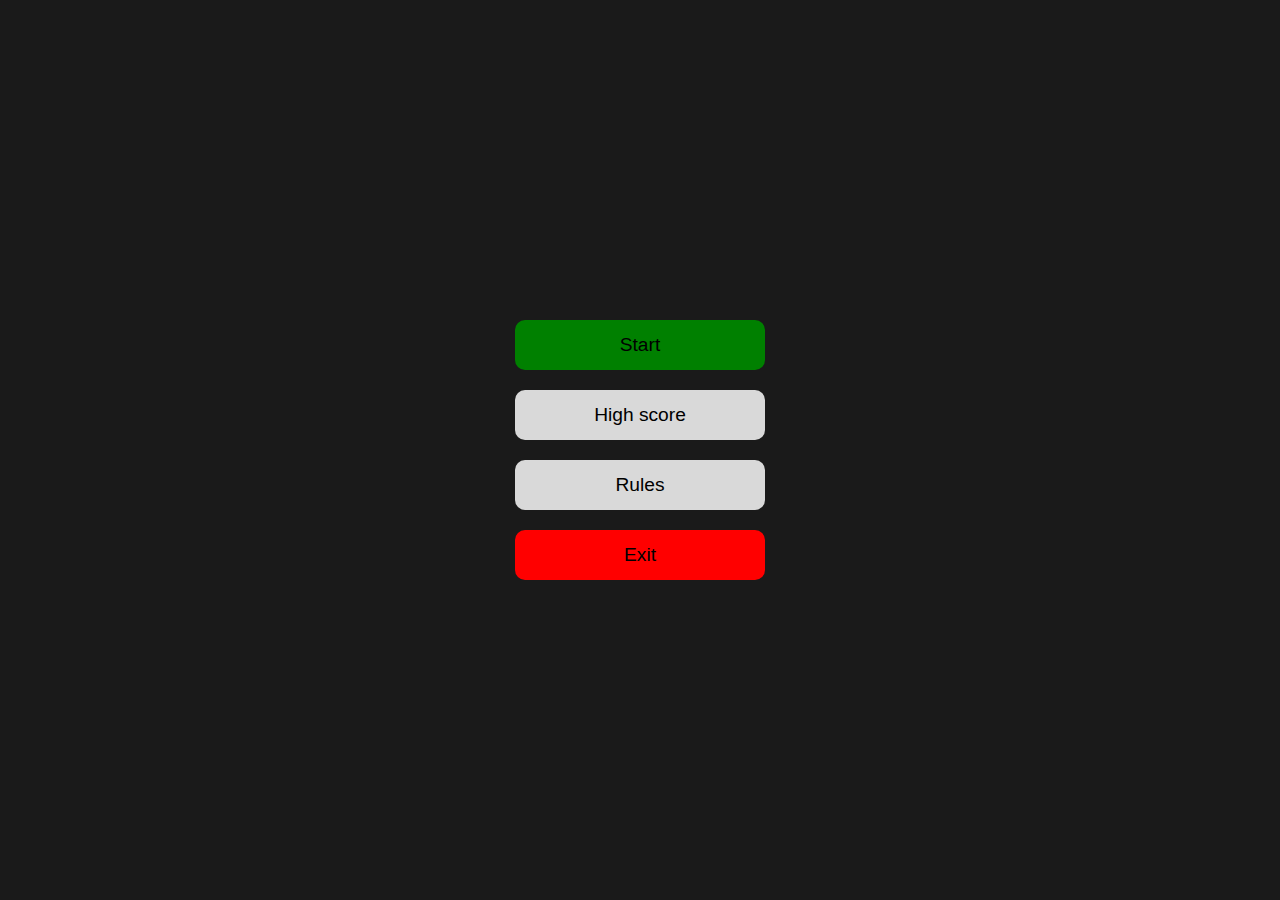
==== schoolprojectMemory.html @ 20ab753d "changed location on current level" ====
<!DOCTYPE html>
<html lang="en">
<head>
    <meta charset="UTF-8">
    <meta name="viewport" content="width=device-width, initial-scale=1.0">
    <title>Memory</title>
    <link rel="stylesheet" href="styles/memory.css">
</head>
<body>
    <div id="rulesDiv">
        <div class="rulesContent">
            <button id="exitRulesBtn">X</button>
            <h1>RULES</h1>
            <ul>
                <li>Match 2 cards together</li>
                <li>1 Pair gives you 1000 points</li>
                <li>Every 3rd turn, 2 cards gets added on each column</li>
                <li>Game over:</li>
                <li>When one column is 4 in height, it's Game over</li>
            </ul>
        </div>
    </div>
    <div id="highScoreDiv">
        <div class="hsContent">
            <button id="exitHsBtn">X</button>
            <h1>Highscore:</h1>
            <!-- TODO: Change the list. -->
            <ol>
                <div class="playerHighScore" id="highScore1">
                    <li>
                        <span class="scoreNumber">1.</span> -score- <span class="playerName">-playername-</span>
                    </li>
                </div>
            </ol>
        </div>
    </div>
    <div id="gameBoardDiv">
        <button class="cardBtn" id="addCardBtn2">Add to 4 colums</button>

        <div id="gameBoard">
            <div class="columnGameBoard" id="column0"></div>
            <div class="columnGameBoard" id="column1"></div>
            <div class="columnGameBoard" id="column2"></div>
            <div class="columnGameBoard" id="column3"></div>
        </div>
        <div class="score">
            <div class="scoreDisplay">
                <p>Level Score:</p>
                <p id="levelScore">0</p>
            </div>
            <div id="gameLevel">
                <p>Current level:</p>
                <p id="currentLevel">0</p>
            </div>
            <div class="scoreDisplay">
                <p>Total Score:</p>
                <p id="totalScore">0</p>
            </div>
        </div>
    </div>
    <div class="menuDiv">
        <div class="menu">
            <button class="menuBtn" id="startBtn">Start</button>
            <button class="menuBtn" id="highScoreBtn">High score</button>
            <button class="menuBtn" id="rulesBtn">Rules</button>
            <button class="menuBtn" id="goBackBtn" onclick="location.href='index.html'" type="button">Exit</button>
        </div>
    </div>
    <script src="script/memory.js"></script>
</body>
</html>
---- styles/memory.css ----
html, body {
    background-color: hsl(0, 0%, 10%);
    font-family: Arial, Helvetica, sans-serif;
    height: 100%;
    margin: 0;
    display: flex;
    justify-content: center;
    align-items: center;
}
/* MENU CONTENT*/
.menuDiv{
    height: 100%;
    width: 100%;
    display: flex;
    justify-content: center;
    align-items: center;
}
.menu{
    display: flex;
    align-items: center;
    justify-content: center;
    flex-direction: column;
}

.menuBtn{
    height: 50px;
    width: 250px;
    margin: 10px;
    background-color: hsl(0, 0%, 85%);
    border-radius: 10px;
    border-style: hidden;
    font-weight: 500;
    font-size: larger;
    cursor: pointer;
}
#startBtn{
    background-color: green;
}
#goBackBtn{
    background-color: red;
}

/* HIGHSCORE CONTENT*/
#highScoreDiv{
    height: 100%;
    width: 100%;
    display: none;
    position: fixed;
    background-color: grey;
    z-index: 999;
}
#exitHsBtn{
    color: black;
    background-color: red;
    border-radius: 3px;
    width: 25px;
    height: 25px;
    cursor: pointer;
}


.playerHighScore li {
    display: inline-block;
}

.scoreNumber {
    display: inline-block;
    width: 20px;
}

.playerName {
    display: inline-block;
    margin-left: 10px;
}



/* RULES CONTENT*/
#exitRulesBtn{
    color: black;
    background-color: red;
    border-radius: 3px;
    width: 25px;
    height: 25px;
    cursor: pointer;
}
#rulesDiv{
    height: 100%;
    width: 100%;
    display: none;
    position: fixed;
    background-color: grey;
    z-index: 999;
}

/* GAME BOARD CONTENT */
/*  TODO: Fix layout so it fits borth on mobile & PC 
    TODO: Change layout if level 1, 2, 3
    TODO: Add animations when cards spawn*/
.cardBtn{
    height: 32px;
    width: 100px;
}

#gameBoardDiv{
    height: 100%;
    width: 100%;
    display: none;
    position: fixed;
    z-index: 999;
    background-color: grey;
    justify-content: center;
    align-items: center;
    flex-direction: column;
}
.gameCard{
    background-color: hsl(0, 0%, 50%);
    color: rgba(0, 0, 0, 0);
    min-height: 125px;
    min-width: 75px;
    border-radius: 10px;
    transition: all 300ms ease;
    margin: 5px;
    border: 2px solid black;
}
.gameCard:hover{
    background-color: hsl(0, 0%, 75%);
    cursor: pointer;
}
#gameBoard{
    background-color: azure;
    display: flex;
    height: 475px;
    width: fit-content;
}

.columnGameBoard{
    background-color: white;
    display: flex;
    flex-direction: column-reverse;
}

.score{
    display: flex;
    padding: 10px;
}
.scoreDisplay, #gameLevel{
    padding-left: 5px;
    padding-right: 5px;
    margin: 5px;
    border-style:groove;
    display: flex;
    flex-direction: column;
    justify-content: center;
    align-items: center;
    line-height: 0px;
    z-index: 1;
    background-color: hsl(0, 0%, 75%);
}
#totalScore, #currentLevel, #levelScore{
    font-size:x-large;
    font-weight: 550;
}
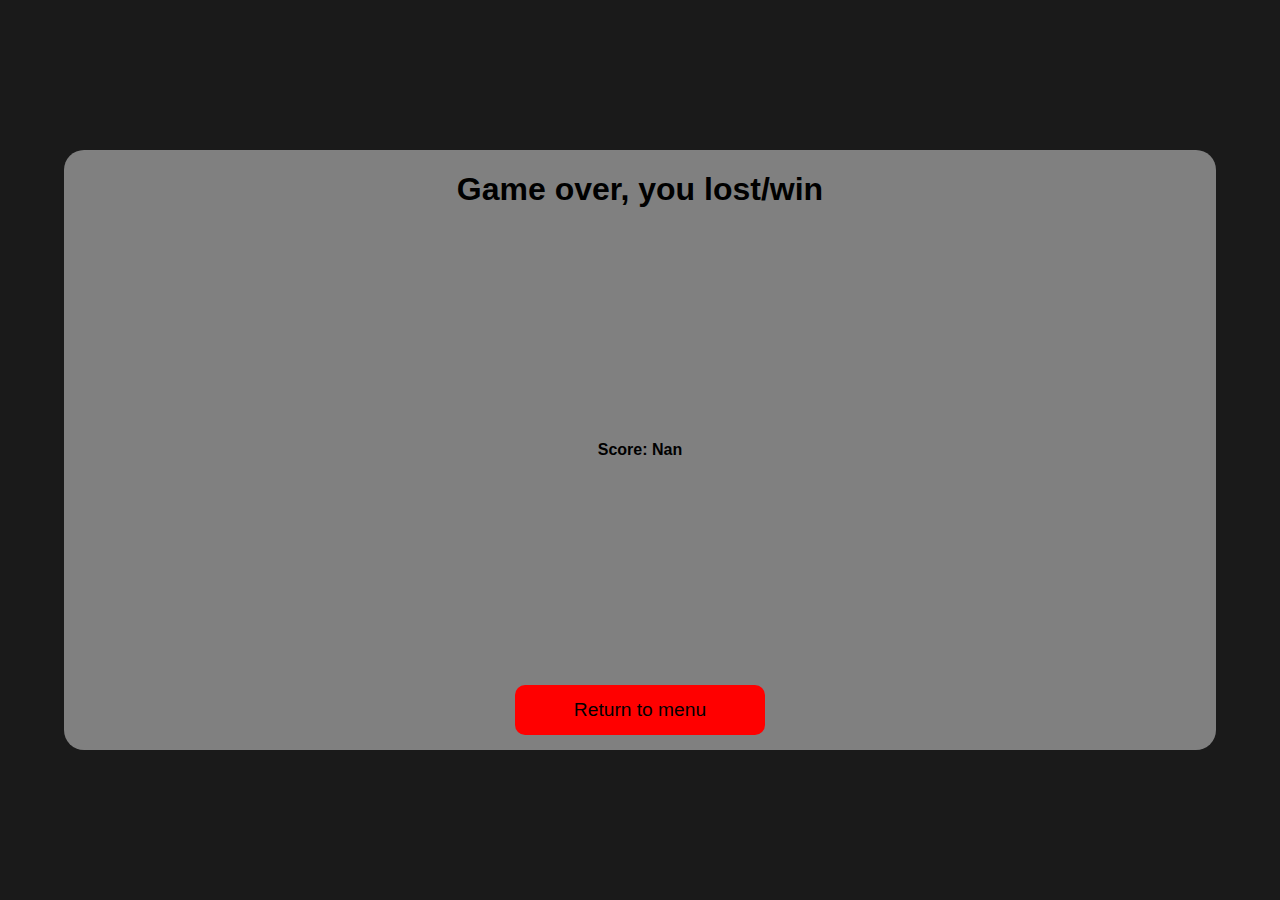
==== commit 5e51b729: "Added/styled game over page" ====
--- a/schoolprojectMemory.html
+++ b/schoolprojectMemory.html
@@ -7,36 +7,47 @@
     <link rel="stylesheet" href="styles/memory.css">
 </head>
 <body>
+    <div id="blockPage"></div>
+    <div id="gameOver">
+        <div class="rulesContent">
+            <h1 class="header">Game over, you <span id="lostOrWon">lost/win</span></h1>
+            <div id="roundEndScore">
+                <p>Score: <span id="roundEndScore">Nan</span></p>
+            </div>
+            <button id="mainMenuBtn">Return to menu</button>
+        </div>
+
+    </div>
     <div id="rulesDiv">
         <div class="rulesContent">
-            <button id="exitRulesBtn">X</button>
-            <h1>RULES</h1>
-            <ul>
-                <li>Match 2 cards together</li>
-                <li>1 Pair gives you 1000 points</li>
-                <li>Every 3rd turn, 2 cards gets added on each column</li>
-                <li>Game over:</li>
-                <li>When one column is 4 in height, it's Game over</li>
-            </ul>
+            <h1 class="header">RULES</h1>
+            <div class="rules">
+                <ul>
+                    <li>Match 2 cards together</li>
+                    <li>1 Pair gives you 1000 points</li>
+                    <li>Every 3rd turn, 2 cards gets added on each column</li>
+                    <p>Game over:</p>
+                    <li>When one column is 4 in height, it's Game over</li>
+                </ul>
+            </div>
+            <button id="exitRulesBtn">CLOSE</button>
         </div>
     </div>
     <div id="highScoreDiv">
         <div class="hsContent">
-            <button id="exitHsBtn">X</button>
-            <h1>Highscore:</h1>
-            <!-- TODO: Change the list. -->
-            <ol>
-                <div class="playerHighScore" id="highScore1">
+            <h1 class="header">Highscore:</h1>
+            <div class="highScoreList">
+                <ol>
                     <li>
-                        <span class="scoreNumber">1.</span> -score- <span class="playerName">-playername-</span>
+                        <span class="hsName" id="hsName0"> -name- </span>
+                        <span class="hsScore" id="hsScore0"> -score- </span>
                     </li>
-                </div>
-            </ol>
+                </ol>
+            </div>
+            <button id="exitHsBtn">CLOSE</button>
         </div>
     </div>
     <div id="gameBoardDiv">
-        <button class="cardBtn" id="addCardBtn2">Add to 4 colums</button>
-
         <div id="gameBoard">
             <div class="columnGameBoard" id="column0"></div>
             <div class="columnGameBoard" id="column1"></div>
--- a/styles/memory.css
+++ b/styles/memory.css
@@ -6,6 +6,15 @@
     display: flex;
     justify-content: center;
     align-items: center;
+}
+#blockPage{
+    display: none;
+    z-index: 999;
+    position: absolute;
+    left: 0;
+    top: 0;
+    width: 100%;
+    height: 100%;
 }
 /* MENU CONTENT*/
 .menuDiv{
@@ -41,62 +50,52 @@
 }
 
 /* HIGHSCORE CONTENT*/
-#highScoreDiv{
+#highScoreDiv, #rulesDiv, #gameOver{
+    height: 600px;
+    width: 300px;
+    display: none;
+    position: fixed;
+    justify-content: center;
+    align-items: center;
+    z-index: 900;
+}
+.hsContent, .rulesContent{
+    background-color: grey;
+    display: flex;
+    justify-content: center;
+    align-items: center;
     height: 100%;
     width: 100%;
-    display: none;
-    position: fixed;
-    background-color: grey;
-    z-index: 999;
+    border-radius: 20px;
 }
-#exitHsBtn{
+
+.header{
+    position: absolute;
+    top: 0px;
+}
+.highScoreList, .rules{
+    width: 100%;
+    height: 80%;
+}
+
+#exitHsBtn, #exitRulesBtn, #mainMenuBtn{
+    position: absolute;
+    bottom: 10px;
     color: black;
     background-color: red;
-    border-radius: 3px;
-    width: 25px;
-    height: 25px;
+    cursor: pointer;
+    height: 50px;
+    width: 250px;
+    margin: 5px;
+    border-radius: 10px;
+    border-style: hidden;
+    font-weight: 500;
+    font-size: larger;
     cursor: pointer;
 }
 
-
-.playerHighScore li {
-    display: inline-block;
-}
-
-.scoreNumber {
-    display: inline-block;
-    width: 20px;
-}
-
-.playerName {
-    display: inline-block;
-    margin-left: 10px;
-}
-
-
-
-/* RULES CONTENT*/
-#exitRulesBtn{
-    color: black;
-    background-color: red;
-    border-radius: 3px;
-    width: 25px;
-    height: 25px;
-    cursor: pointer;
-}
-#rulesDiv{
-    height: 100%;
-    width: 100%;
-    display: none;
-    position: fixed;
-    background-color: grey;
-    z-index: 999;
-}
-
 /* GAME BOARD CONTENT */
-/*  TODO: Fix layout so it fits borth on mobile & PC 
-    TODO: Change layout if level 1, 2, 3
-    TODO: Add animations when cards spawn*/
+/* TODO: Add animations to rest of the cards when cards get removed*/
 .cardBtn{
     height: 32px;
     width: 100px;
@@ -107,7 +106,7 @@
     width: 100%;
     display: none;
     position: fixed;
-    z-index: 999;
+    z-index: 900;
     background-color: grey;
     justify-content: center;
     align-items: center;
@@ -122,6 +121,20 @@
     transition: all 300ms ease;
     margin: 5px;
     border: 2px solid black;
+    animation: dropCards 0.4s linear;
+    /* transition: transform 0.4s ease; */
+}
+@keyframes dropCards {
+    0% {
+        transform: translateY(-200px);
+    }
+    100% {
+        transform: translateY(0px);
+        opacity: 1;
+    }
+}
+.animateDrop {
+    animation: dropCards 0.4s linear;
 }
 .gameCard:hover{
     background-color: hsl(0, 0%, 75%);
@@ -160,4 +173,16 @@
 #totalScore, #currentLevel, #levelScore{
     font-size:x-large;
     font-weight: 550;
+}
+
+#gameOver{
+    position: fixed;
+    z-index: 910;
+    width: 90%;
+    display: flex;
+    justify-content: center;
+    align-items: center;
+}
+#roundEndScore{
+    font-weight: 600;
 }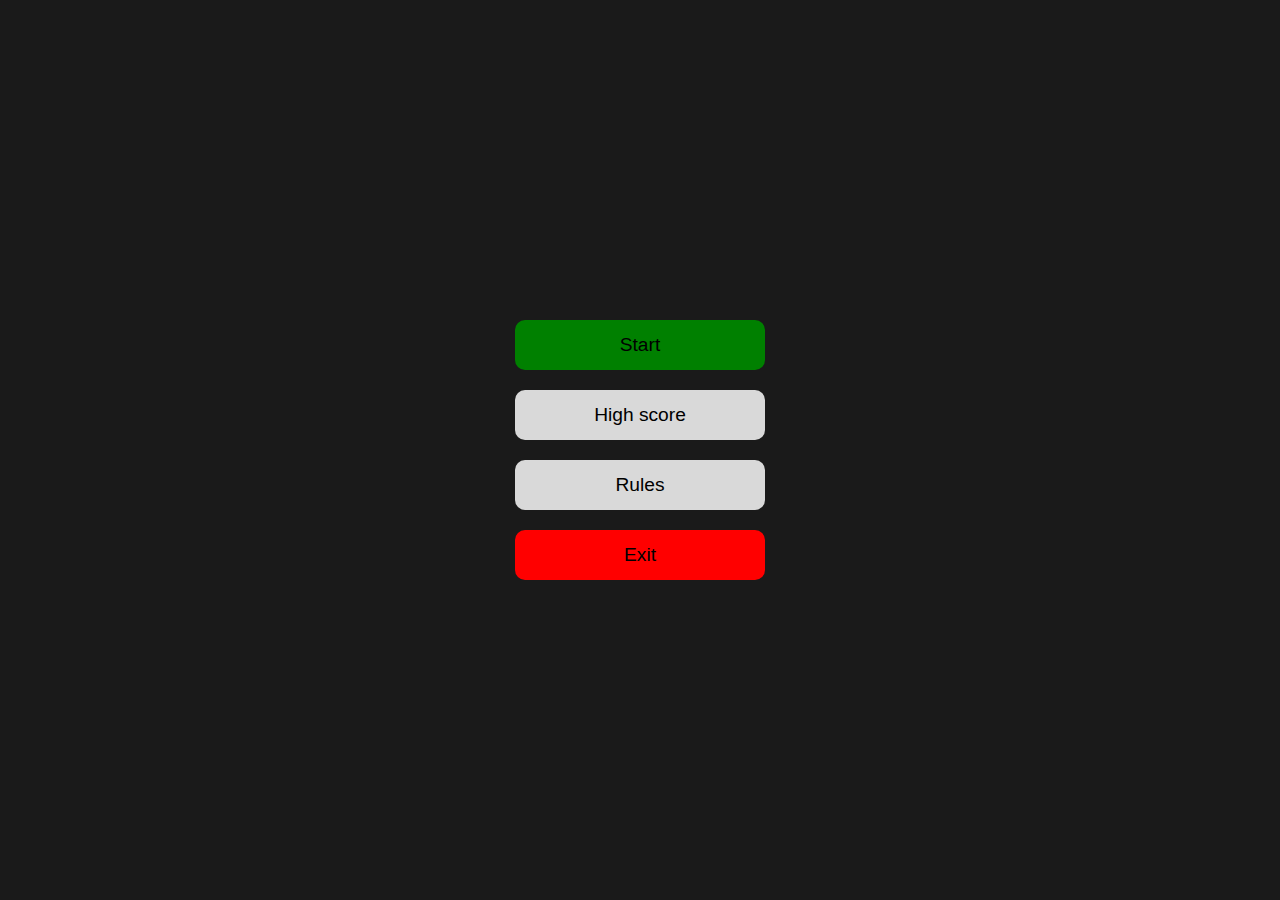
==== commit ed0055ef: "Game over page added with inputs to save to HS list" ====
--- a/schoolprojectMemory.html
+++ b/schoolprojectMemory.html
@@ -9,14 +9,15 @@
 <body>
     <div id="blockPage"></div>
     <div id="gameOver">
-        <div class="rulesContent">
+        <div class="gameOverContent">
             <h1 class="header">Game over, you <span id="lostOrWon">lost/win</span></h1>
             <div id="roundEndScore">
-                <p>Score: <span id="roundEndScore">Nan</span></p>
+                <p>Score: <span id="roundScore">Nan</span></p>
+                <input id="name" type="text" placeholder="Name">
             </div>
+            <button id="saveHsBtn">Save Highscore</button>
             <button id="mainMenuBtn">Return to menu</button>
         </div>
-
     </div>
     <div id="rulesDiv">
         <div class="rulesContent">
--- a/styles/memory.css
+++ b/styles/memory.css
@@ -15,7 +15,9 @@
     top: 0;
     width: 100%;
     height: 100%;
-}
+
+}
+
 /* MENU CONTENT*/
 .menuDiv{
     height: 100%;
@@ -50,7 +52,7 @@
 }
 
 /* HIGHSCORE CONTENT*/
-#highScoreDiv, #rulesDiv, #gameOver{
+#highScoreDiv, #rulesDiv{
     height: 600px;
     width: 300px;
     display: none;
@@ -58,8 +60,9 @@
     justify-content: center;
     align-items: center;
     z-index: 900;
-}
-.hsContent, .rulesContent{
+    border: solid;
+}
+.hsContent, .rulesContent, .gameOverContent{
     background-color: grey;
     display: flex;
     justify-content: center;
@@ -113,6 +116,8 @@
     flex-direction: column;
 }
 .gameCard{
+    /* background-image: url("/images/swedenFlag.svg.png");
+    background-size: cover; */
     background-color: hsl(0, 0%, 50%);
     color: rgba(0, 0, 0, 0);
     min-height: 125px;
@@ -143,7 +148,7 @@
 #gameBoard{
     background-color: azure;
     display: flex;
-    height: 475px;
+    height: 425px;
     width: fit-content;
 }
 
@@ -175,14 +180,41 @@
     font-weight: 550;
 }
 
+.gameOverContent{
+    background-color: hsl(0, 0%, 75%);
+}
 #gameOver{
+    height: 400px;
+    width: 90%;
     position: fixed;
     z-index: 910;
-    width: 90%;
-    display: flex;
-    justify-content: center;
-    align-items: center;
-}
+    display: none;
+    justify-content: center;
+    align-items: center;
+    border: 2px solid black;
+    border-radius: 20px;
+}
+
 #roundEndScore{
     font-weight: 600;
+}
+#name{
+    width: 250px;
+    height: 40px;
+    font-size: large;
+}
+
+#saveHsBtn{
+    position: absolute;
+    bottom: 75px;
+    color: black;
+    cursor: pointer;
+    height: 50px;
+    width: 250px;
+    margin: 5px;
+    border-radius: 10px;
+    border-style: hidden;
+    font-weight: 500;
+    font-size: larger;
+    cursor: pointer;
 }